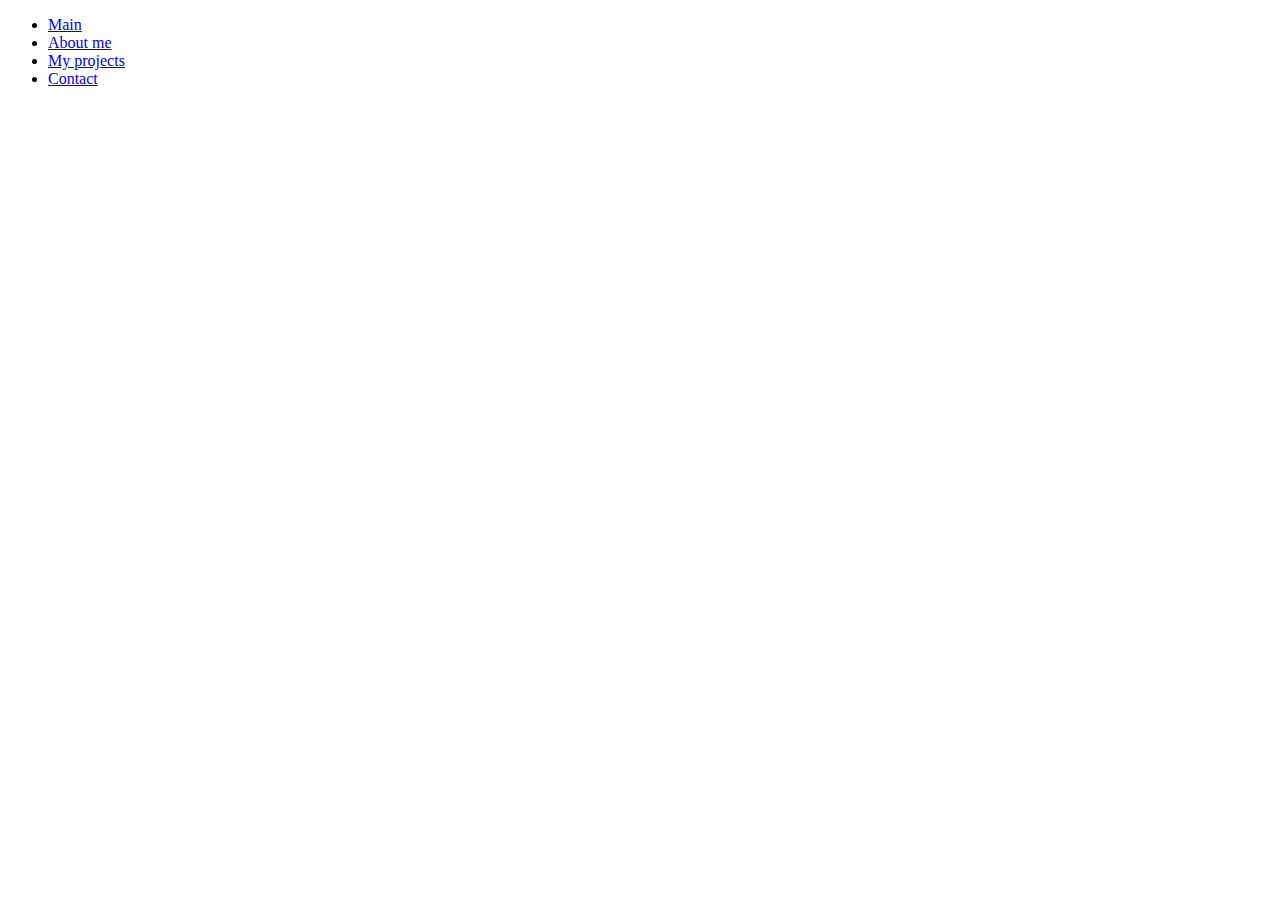
==== about.html @ 0e787ba7 "0.0002" ====
<!DOCTYPE html>

<html>
  <head> </head>
  <body>
    <header>
      <ul>
        <li><a href="/index.html">Main</a></li>
        <li><a href="/about.html">About me</a></li>
        <li><a href="/projects.html">My projects</a></li>
        <li><a href="/contact.html">Contact</a></li>
      </ul>
    </header>

    <main></main>

    <footer></footer>
  </body>
</html>
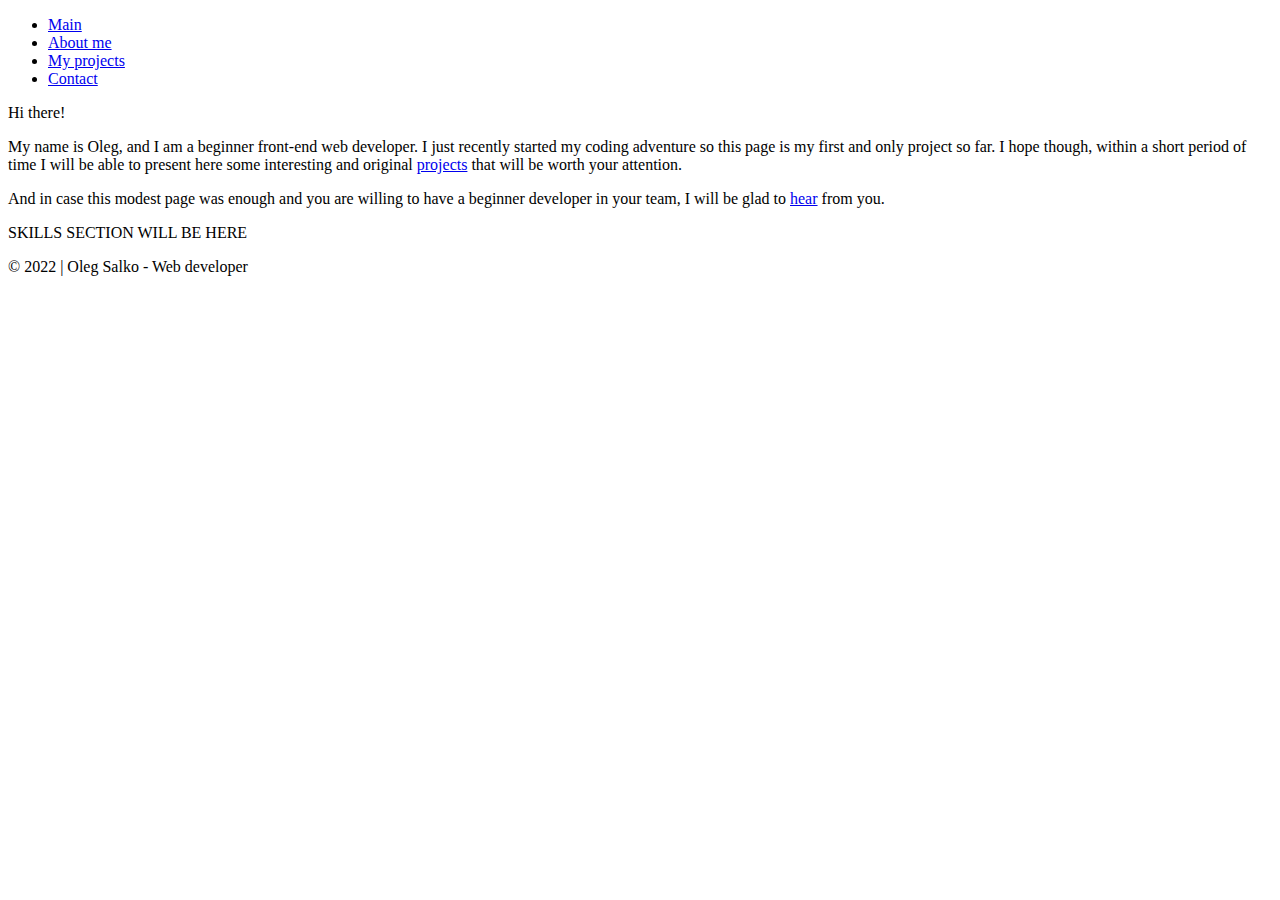
==== commit 2d0abaff: "0.0003" ====
--- a/about.html
+++ b/about.html
@@ -4,16 +4,38 @@
   <head> </head>
   <body>
     <header>
-      <ul>
-        <li><a href="/index.html">Main</a></li>
-        <li><a href="/about.html">About me</a></li>
-        <li><a href="/projects.html">My projects</a></li>
-        <li><a href="/contact.html">Contact</a></li>
-      </ul>
+      <nav>
+        <ul>
+          <li><a href="/index.html">Main</a></li>
+          <li><a href="/about.html">About me</a></li>
+          <li><a href="/projects.html">My projects</a></li>
+          <li><a href="/contact.html">Contact</a></li>
+        </ul>
+      </nav>
     </header>
 
-    <main></main>
+    <main>
+      <div>
+        <p>Hi there!</p>
+        <p>
+          My name is Oleg, and I am a beginner front-end web developer. I just
+          recently started my coding adventure so this page is my first and only
+          project so far. I hope though, within a short period of time I will be
+          able to present here some interesting and original
+          <a href="projects.html">projects</a> that will be worth your
+          attention.
+        </p>
+        <p>
+          And in case this modest page was enough and you are willing to have a
+          beginner developer in your team, I will be glad to
+          <a href="/contact.html">hear</a> from you.
+        </p>
+      </div>
+      <div><p>SKILLS SECTION WILL BE HERE</p></div>
+    </main>
 
-    <footer></footer>
+    <footer>
+      <div>© 2022 | Oleg Salko - Web developer</div>
+    </footer>
   </body>
 </html>
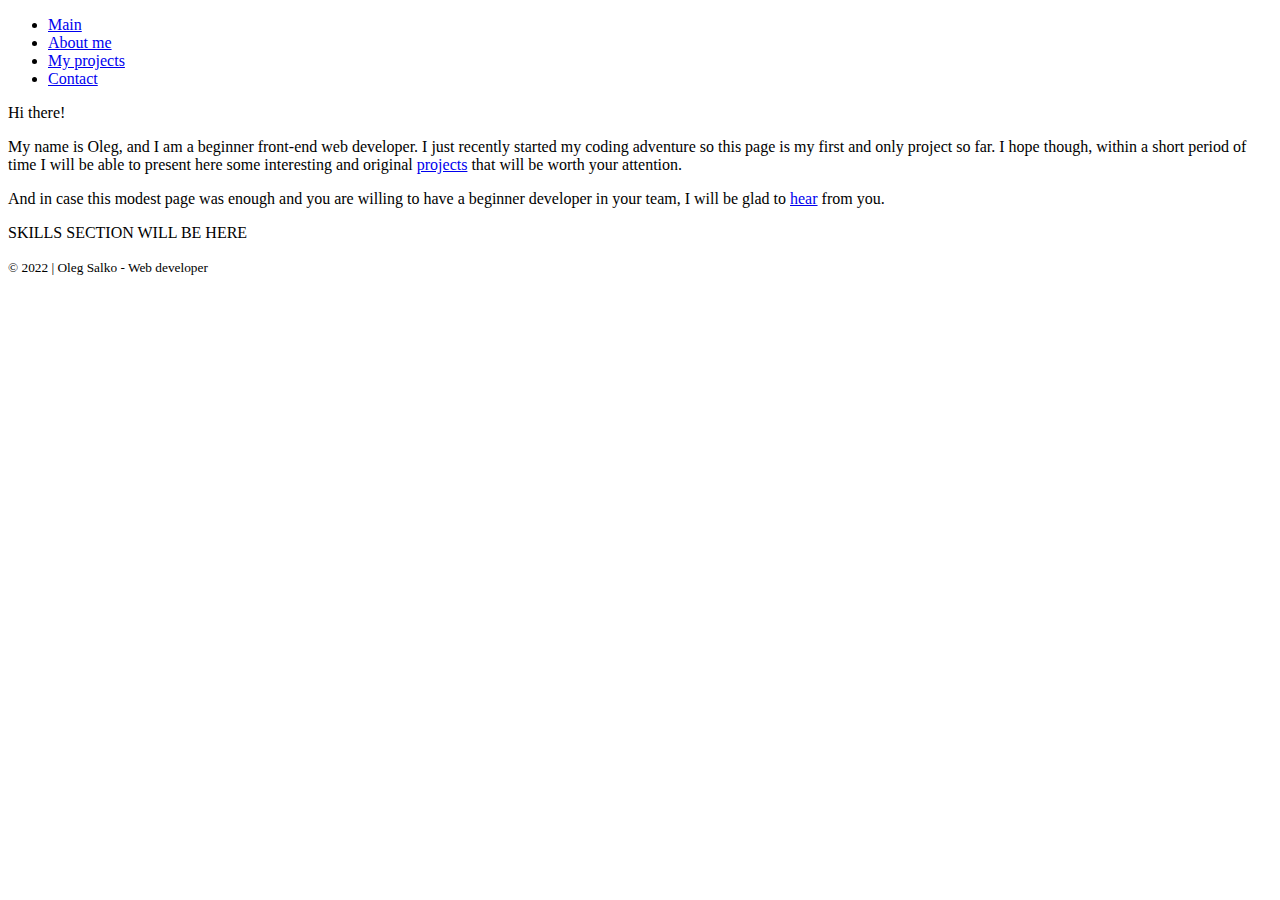
==== commit 8cc1810a: "0.0004" ====
--- a/about.html
+++ b/about.html
@@ -1,7 +1,12 @@
 <!DOCTYPE html>
 
 <html>
-  <head> </head>
+  <head lang="en">
+    <meta charset="UTF-8" />
+    <meta http-equiv="X-UA-Compatible" content="IE=edge" />
+    <meta name="viewport" content="width=device-width, initial-scale=1.0" />
+    <title>Oleg Salko - Fron End Web Developer</title>
+  </head>
   <body>
     <header>
       <nav>
@@ -35,7 +40,12 @@
     </main>
 
     <footer>
-      <div>© 2022 | Oleg Salko - Web developer</div>
+      <div>
+        <small
+          >&copy; <time dtetime="2022">2022</time> | Oleg Salko - Web
+          developer</small
+        >
+      </div>
     </footer>
   </body>
 </html>
